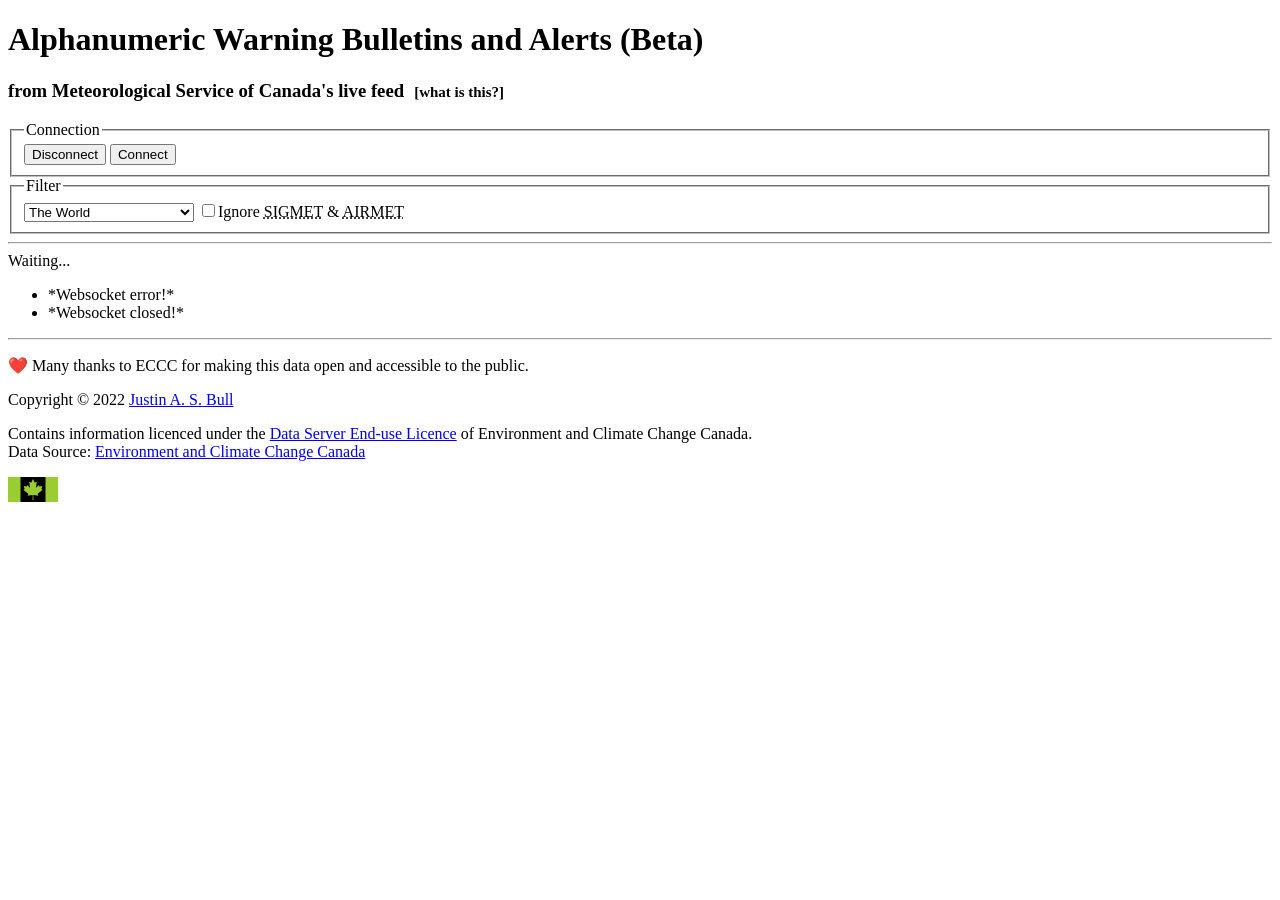
==== eccc_msc_amqp_alerts/templates/index.html @ 68ca981c "Better mobile form inputs" ====
<!DOCTYPE html>
<html>
<head>
    <meta charset='utf-8'>
    <meta http-equiv='X-UA-Compatible' content='IE=edge'>
    <title>Alphanumeric Warning Bulletins and Alerts (Beta)</title>
    <meta name='viewport' content='width=device-width, initial-scale=1'>
    <link rel="preconnect" href="https://fonts.googleapis.com">
    <link rel="preconnect" href="https://fonts.gstatic.com" crossorigin>
    <link href="https://fonts.googleapis.com/css2?family=IBM+Plex+Mono&family=VT323&display=swap" rel="stylesheet">
    <link rel="icon" href="/favicon.ico" size="any">
    <link rel="icon" href="/static/faenza-weather-severe-alert-symbolic.svg" type="image/svg+xml">
    <link rel="stylesheet" href="/static/style.css">
</head>
<body>
    <h1 class="title">Alphanumeric Warning Bulletins and Alerts <span class="orange">(Beta)</span></h1>
    <h3 class="subtitle">from Meteorological Service of Canada's live feed<a style="cursor: pointer; padding-left: 10px; font-size: 0.8em" data-show="modal">[what is this?]</a></h3>
    <fieldset>
        <legend>Connection</legend>
        <input id="disconnect" type="button" value="Disconnect" />
        <input id="connect" type="button" value="Connect" />
    </fieldset><fieldset>
        <legend>Filter</legend>
        <select id="region_filter" autocomplete="off">
            <option value="any" selected>The World</option>
            <option value="CA">Canada</option>
            <option value="US">United States of America</option>
        </select>
        <label for="sigmet_filter">
            <input type="checkbox" id="sigmet_filter">Ignore <abbr title="Significant Meteorological Information (concerns aircraft)">SIGMET</abbr> &amp; <abbr title="Airmen's Meteorological Information">AIRMET</abbr>
        </label>
    </fieldset>
    <hr />
    <div class="flex-container">
        <div id="terminal" class="terminal">
            <div id="current_wmo_al"></div>
            <span id="current_bulletin">Waiting... </span>
            <span class="caret">&nbsp;</span>
            <div class="scanlines"></div>
        </div>
        <div id="messages_container" class="terminal">
            <ul id="messages">
                <div class="scanlines"></div>
            </ul>
        </div>
    </div>
    <hr />
    <footer>
        <p>❤️ Many thanks to ECCC for making this data open and accessible to the public.</p>
        <p class="smaller">
            Copyright © 2022 <a href="https://www.justinbull.ca">Justin A. S. Bull</a></p>
        </p>
        <p class="smaller">
            Contains information licenced under the <a href="https://eccc-msc.github.io/open-data/licence/readme_en/">Data Server End-use Licence</a> of Environment and Climate Change Canada.<br />
            Data Source: <a href="https://eccc-msc.github.io/open-data/readme_en/">Environment and Climate Change Canada</a><br />
        </p>
        <svg xmlns="http://www.w3.org/2000/svg" width="50" height="25" viewBox="0 0 9600 4800">
            <title>Flag of Canada</title>
            <path fill="yellowgreen" d="m0 0h2400l99 99h4602l99-99h2400v4800h-2400l-99-99h-4602l-99 99H0z"/>
            <path fill="#000" d="m2400 0h4800v4800h-4800zm2490 4430-45-863a95 95 0 0 1 111-98l859 151-116-320a65 65 0 0 1 20-73l941-762-212-99a65 65 0 0 1-34-79l186-572-542 115a65 65 0 0 1-73-38l-105-247-423 454a65 65 0 0 1-111-57l204-1052-327 189a65 65 0 0 1-91-27l-332-652-332 652a65 65 0 0 1-91 27l-327-189 204 1052a65 65 0 0 1-111 57l-423-454-105 247a65 65 0 0 1-73 38l-542-115 186 572a65 65 0 0 1-34 79l-212 99 941 762a65 65 0 0 1 20 73l-116 320 859-151a95 95 0 0 1 111 98l-45 863z"/>
        </svg>
    </footer>
    <div id="modal" hidden="true">
        <div class="modal-content">
            <button data-dismiss="modal" class="close-x">×</button>
            <h1>What is this?</h1>
            <p class="orange">This is still experimental software!</p>
            <p>A fun project thanks to the open data from Environment and Climate Change Canada's Meteorological Service of Canada.</p>
            <p>It simply shows all weather warnings, live!</p>
            <p>Specifically, it connects to <a href="https://eccc-msc.github.io/open-data/msc-datamart/readme_en/">MSC's Datamart</a>
                <abbr title="Advanced Message Queuing Protocol">AMQP</abbr> live feed, listening to all alphanumeric meteorological bulletins
                from Canada and around the world. The live feed exposes part of World Meteorological Organization's <a href="https://en.wikipedia.org/wiki/Global_Telecommunications_System">Global Telecommunications System</a>
                (GTS), a very cool and old system predating the Internet but still very much used today.
            </p>
            <p>GTS is the real deal: it's as straight to the source as you can get. This page displays the bulletins in their original, raw format. It's old-timey, hence this retro look and feel 😎</p>
            <p>Occasionally the page will display the alerts we all know and love issued under the Common Alert Protocol (CAP). Y'know, the ones that can make your phone scream like an "<a href="https://en.wikipedia.org/wiki/Amber_alert">Amber Alert</a>" if there's a life-threatening storm.</p>
            <p>In short, this system is (basically) the same backend feed that powers other Canadian governmental departments and private institutions alike. What you see here is near instant from the issuing stations/processing centres and can often beat sites like weather.ca or what gets pushed to your phone.</p>
            <p><button data-dismiss="modal">Ok, cool</button></p>
        </div>
    </div>
    <script>
        const persistedOptions = new URLSearchParams(window.location.search);
        const applyPersistedOptionsToUrl = () => {
            const url = new URL(window.location.href);
            url.search = persistedOptions.toString();
            history.replaceState({ path: url.href }, '', url.href);
        }

        const modal_el = document.getElementById("modal");
        const close_modal_els = modal_el.querySelectorAll("*[data-dismiss='modal']");
        close_modal_els.forEach((element) => {
            element.onclick = (e) => {
                e.preventDefault();
                modal_el.hidden = true;
            }
        });
        const show_modal_els = document.querySelectorAll("*[data-show='modal']");
        show_modal_els.forEach((element) => {
            element.onclick = (e) => {
                e.preventDefault();
                modal_el.hidden = false;
            }
        });


        const humanReadyState = (ws) => {
            switch(ws.readyState) {
                case ws.CLOSED:
                    return 'CLOSED';
                case ws.CLOSING:
                    return 'CLOSING';
                case ws.CONNECTING:
                    return 'CONNECTING';
                case ws.OPEN:
                    return 'OPEN';
                default:
                    return '<Unknown>';
            }
        }

        const messages_ul_el = document.getElementById("messages");
        const current_wmo_al = document.getElementById("current_wmo_al");
        const current_bulletin_el = document.getElementById("current_bulletin");
        const terminal_el = document.getElementById("terminal");

        let slowTextTimeouts = [];

        const slowBulletinText = (ahl, text, speed = 30) => {
            slowTextTimeouts.forEach((timeout) => {
                clearTimeout(timeout);
            })
            slowTextTimeouts = [];
            current_wmo_al.innerText = `[${ahl}]`;
            current_bulletin_el.innerText = '';
            const lines = text.split(/\r?\n/);
            for(i = 0; i < lines.length; i++) {
                const myLine = lines[i];
                const timeout = setTimeout((line, isFirst) => {
                    const existingText = current_bulletin_el.innerText;
                    current_bulletin_el.innerText = `${existingText}${isFirst ? '' : '\n'}${line}`;
                    scrollBottom();
                }, speed * i, myLine, i === 0);
                slowTextTimeouts.push(timeout);
            }
        }

        const receiveMessage = (payload) => {
            const parsedPayload = JSON.parse(payload);
            const newListItem  = document.createElement("li");
            if (parsedPayload["heartbeat"]) {
                console.log('Got WS keepalive heartbeat:', parsedPayload["heartbeat"]);
                return;
            }
            if (parsedPayload["sysmsg"]) {
                // newListItem.classList.add('sysmsg')
                newListItem.appendChild(document.createTextNode("[SYS] " + parsedPayload["sysmsg"]));
                // current_bulletin_el.innerText = `[SYSTEM MESSAGE] ${parsedPayload["sysmsg"]}`;
                if ("region_filter" in parsedPayload) {
                    region_filter_el.disabled = false;
                }
                if ("sigmet_filter" in parsedPayload) {
                    sigmet_filter_el.disabled = false;
                }
            } else {
                newListItem.appendChild(document.createTextNode(`[RECV] [${parsedPayload['routing_key']}] ${parsedPayload["message"]}`));
            }
            messages_ul_el.appendChild(newListItem);
            scrollBottom();
            if (parsedPayload["bulletin"]) {
                const wmoAhl = parsedPayload["message"]
                    .split("/")
                    .slice(-1)[0]
                    .split("_")
                    .slice(0, 3)
                    .join(" ")
                slowBulletinText(wmoAhl, parsedPayload["bulletin"]);
                // current_bulletin_el.innerText = parsedPayload["body"];
            }
        }

        const sysMessage = (messageStr) => {
            const newListItem  = document.createElement("li");
            newListItem.appendChild(document.createTextNode(`*${messageStr}*`));
            newListItem.classList.add('sysmsg');
            messages_ul_el.appendChild(newListItem);
            scrollBottom();
        }

        const disconnect_btn = document.getElementById("disconnect");
        disconnect_btn.onclick = (e) => {
            e.preventDefault();
            ws.close();
            region_filter_el.value = 'any';
            current_bulletin_el.innerText = 'Waiting...';
        }
        const connect_btn = document.getElementById("connect");
        connect_btn.onclick = (e) => {
            e.preventDefault();
            if (ws.readyState == ws.CLOSED) {
                ws = connectToWs();
            } else {
                sysMessage(`Cannot connect. Websocket not closed: ${humanReadyState(ws)}`)
            }
        }

        const sigmet_filter_el = document.getElementById("sigmet_filter");
        sigmet_filter_el.checked = persistedOptions.get('sigmet_filter') === 'true';
        sigmet_filter_el.onchange = (event) => {
            const val = event.target.checked;
            persistedOptions.set('sigmet_filter', val);
            applyPersistedOptionsToUrl();
            if (!ws || ws.readyState !== ws.OPEN) {
                return;
            }
            sigmet_filter_el.disabled = true;
            ws.send(JSON.stringify({ sigmet_filter: val }));
            const newListItem  = document.createElement("li");
            newListItem.appendChild(document.createTextNode('[SEND] Filter out SIGMET & AIRMET messages'));
            messages_ul_el.appendChild(newListItem);
        }

        const region_filter_el = document.getElementById("region_filter");
        region_filter_el.value = persistedOptions.get('region_filter') ?? 'any';
        region_filter_el.onchange = (event) => {
            const val = event.target.value;
            persistedOptions.set('region_filter', val);
            applyPersistedOptionsToUrl();
            if (!ws || ws.readyState !== ws.OPEN) {
                return;
            }
            region_filter_el.disabled = true;
            ws.send(JSON.stringify({ region_filter: val }));
            const newListItem  = document.createElement("li");
            newListItem.appendChild(document.createTextNode(`[SEND] Filter for ${val} region messages`));
            messages_ul_el.appendChild(newListItem);
        }

        const scrollBottom = () => {
            terminal_el.scrollTop = terminal_el.scrollHeight;
            messages_ul_el.scrollTop = messages_ul_el.scrollHeight;
        }

        const connectToWs = () => {
            const wsUrl = new URL(window.location);
            wsUrl.protocol = wsUrl.protocol === 'https:' ? 'wss:' : 'ws:' ;
            wsUrl.pathname += '/ws';
            const _ws = new WebSocket(wsUrl.toString());
            _ws.onopen = (event) => {
                sysMessage("Websocket opened!");
                // TODO: withhold if nothing to send/are defaults
                ws.send(JSON.stringify({
                    region_filter: region_filter_el.value,
                    sigmet_filter: sigmet_filter_el.checked,
                }));
            }
            _ws.onclose = (event) => {
                sysMessage("Websocket closed!");
            }
            _ws.onerror = (event) => {
                sysMessage("Websocket error!");
                console.error(event);
            }
            _ws.onmessage = (event) => {
                receiveMessage(event.data);
            };
            return _ws;
        }
        let ws = connectToWs();
    </script>
</body>
</html>
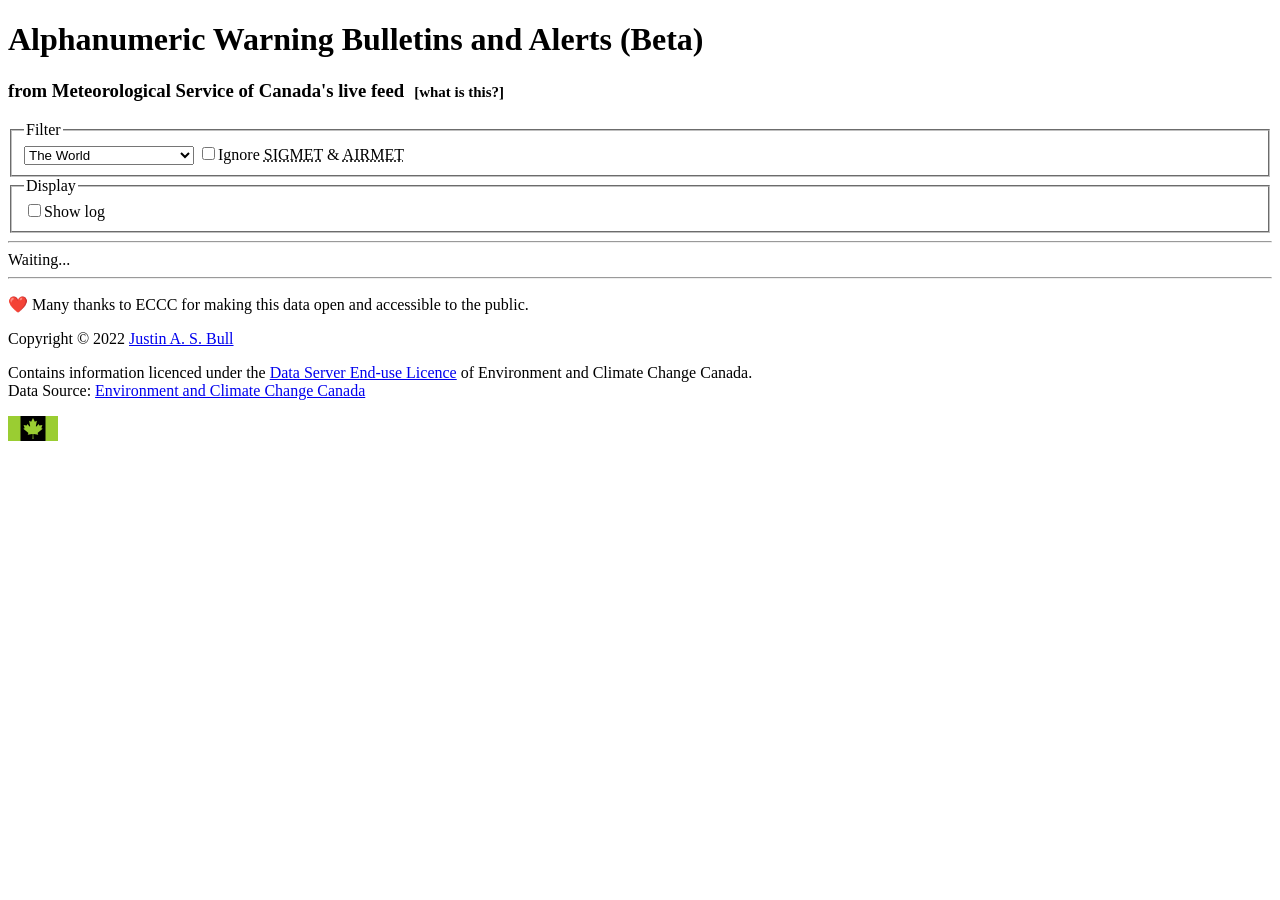
==== commit 8d559cde: "Centre bulletin, default hide log, add toggle" ====
--- a/eccc_msc_amqp_alerts/templates/index.html
+++ b/eccc_msc_amqp_alerts/templates/index.html
@@ -8,14 +8,14 @@
     <link rel="preconnect" href="https://fonts.googleapis.com">
     <link rel="preconnect" href="https://fonts.gstatic.com" crossorigin>
     <link href="https://fonts.googleapis.com/css2?family=IBM+Plex+Mono&family=VT323&display=swap" rel="stylesheet">
-    <link rel="icon" href="/favicon.ico" size="any">
-    <link rel="icon" href="/static/faenza-weather-severe-alert-symbolic.svg" type="image/svg+xml">
-    <link rel="stylesheet" href="/static/style.css">
+    <link rel="icon" href="./static/favicon.ico" size="any">
+    <link rel="icon" href="./static/faenza-weather-severe-alert-symbolic.svg" type="image/svg+xml">
+    <link rel="stylesheet" href="./static/style.css">
 </head>
 <body>
     <h1 class="title">Alphanumeric Warning Bulletins and Alerts <span class="orange">(Beta)</span></h1>
     <h3 class="subtitle">from Meteorological Service of Canada's live feed<a style="cursor: pointer; padding-left: 10px; font-size: 0.8em" data-show="modal">[what is this?]</a></h3>
-    <fieldset>
+    <fieldset style="display:none">
         <legend>Connection</legend>
         <input id="disconnect" type="button" value="Disconnect" />
         <input id="connect" type="button" value="Connect" />
@@ -23,11 +23,16 @@
         <legend>Filter</legend>
         <select id="region_filter" autocomplete="off">
             <option value="any" selected>The World</option>
-            <option value="CA">Canada</option>
+            <option value="CN">Canada</option>
             <option value="US">United States of America</option>
         </select>
         <label for="sigmet_filter">
             <input type="checkbox" id="sigmet_filter">Ignore <abbr title="Significant Meteorological Information (concerns aircraft)">SIGMET</abbr> &amp; <abbr title="Airmen's Meteorological Information">AIRMET</abbr>
+        </label>
+    </fieldset><fieldset>
+        <legend>Display</legend>
+        <label for="message_log">
+            <input type="checkbox" id="message_log">Show log</abbr>
         </label>
     </fieldset>
     <hr />
@@ -38,7 +43,7 @@
             <span class="caret">&nbsp;</span>
             <div class="scanlines"></div>
         </div>
-        <div id="messages_container" class="terminal">
+        <div id="messages_container" class="terminal" style="display:none">
             <ul id="messages">
                 <div class="scanlines"></div>
             </ul>
@@ -219,6 +224,17 @@
             messages_ul_el.appendChild(newListItem);
         }
 
+        const message_log_el = document.getElementById("message_log");
+        const messages_container_el = document.getElementById("messages_container");
+        message_log_el.checked = persistedOptions.get('message_log') === 'true';
+        messages_container_el.style.display = message_log_el.checked ? '' : 'none';
+        message_log_el.onchange = (event) => {
+            const val = event.target.checked;
+            persistedOptions.set('message_log', val);
+            applyPersistedOptionsToUrl();
+            messages_container_el.style.display = val ? '' : 'none';
+        }
+
         const region_filter_el = document.getElementById("region_filter");
         region_filter_el.value = persistedOptions.get('region_filter') ?? 'any';
         region_filter_el.onchange = (event) => {
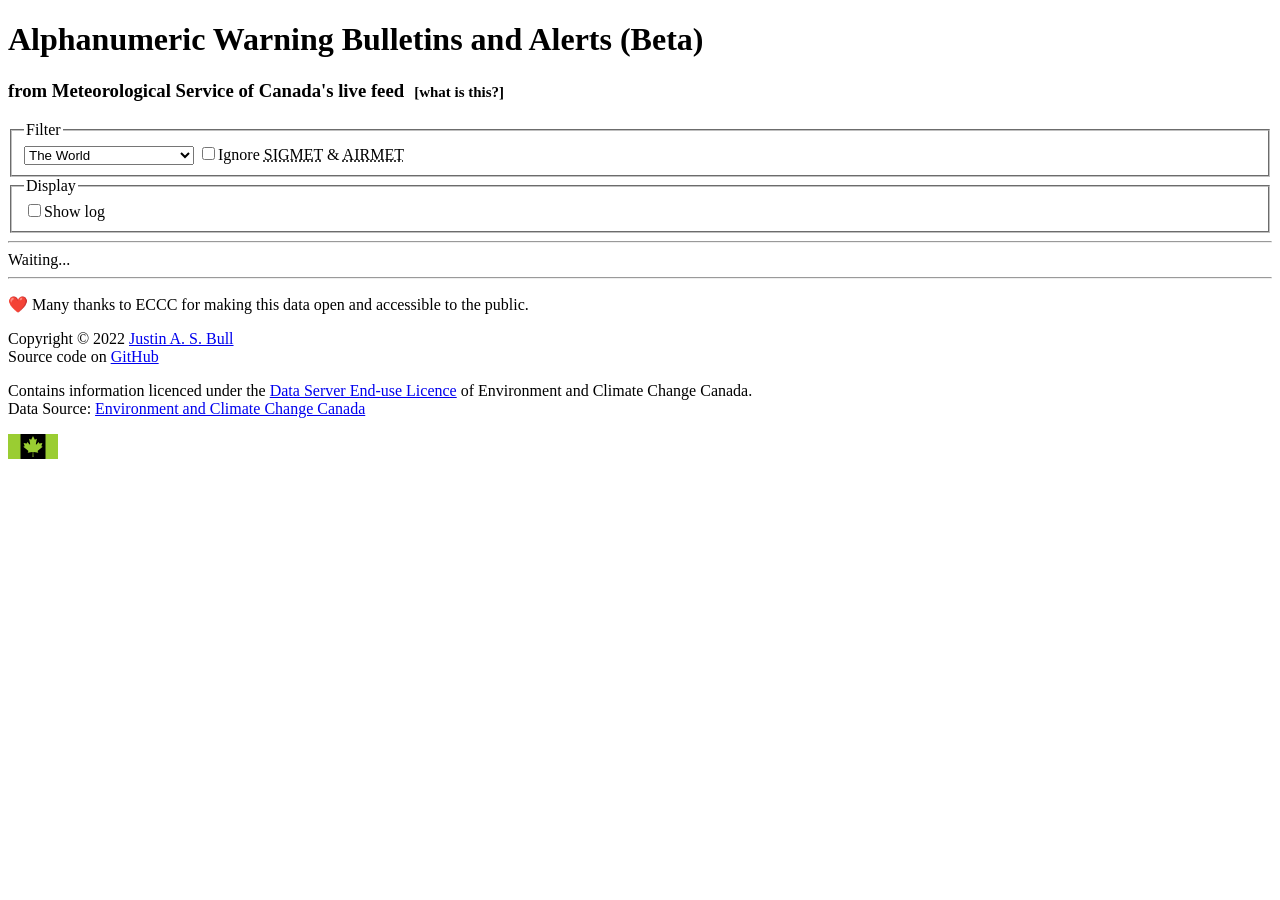
==== commit e908b0a0: "Mention GH source" ====
--- a/eccc_msc_amqp_alerts/templates/index.html
+++ b/eccc_msc_amqp_alerts/templates/index.html
@@ -53,7 +53,7 @@
     <footer>
         <p>❤️ Many thanks to ECCC for making this data open and accessible to the public.</p>
         <p class="smaller">
-            Copyright © 2022 <a href="https://www.justinbull.ca">Justin A. S. Bull</a></p>
+            Copyright © 2022 <a href="https://www.justinbull.ca">Justin A. S. Bull</a><br />Source code on <a href="https://github.com/f3ndot/eccc-msc-amqp-alerts/">GitHub</a></p>
         </p>
         <p class="smaller">
             Contains information licenced under the <a href="https://eccc-msc.github.io/open-data/licence/readme_en/">Data Server End-use Licence</a> of Environment and Climate Change Canada.<br />
